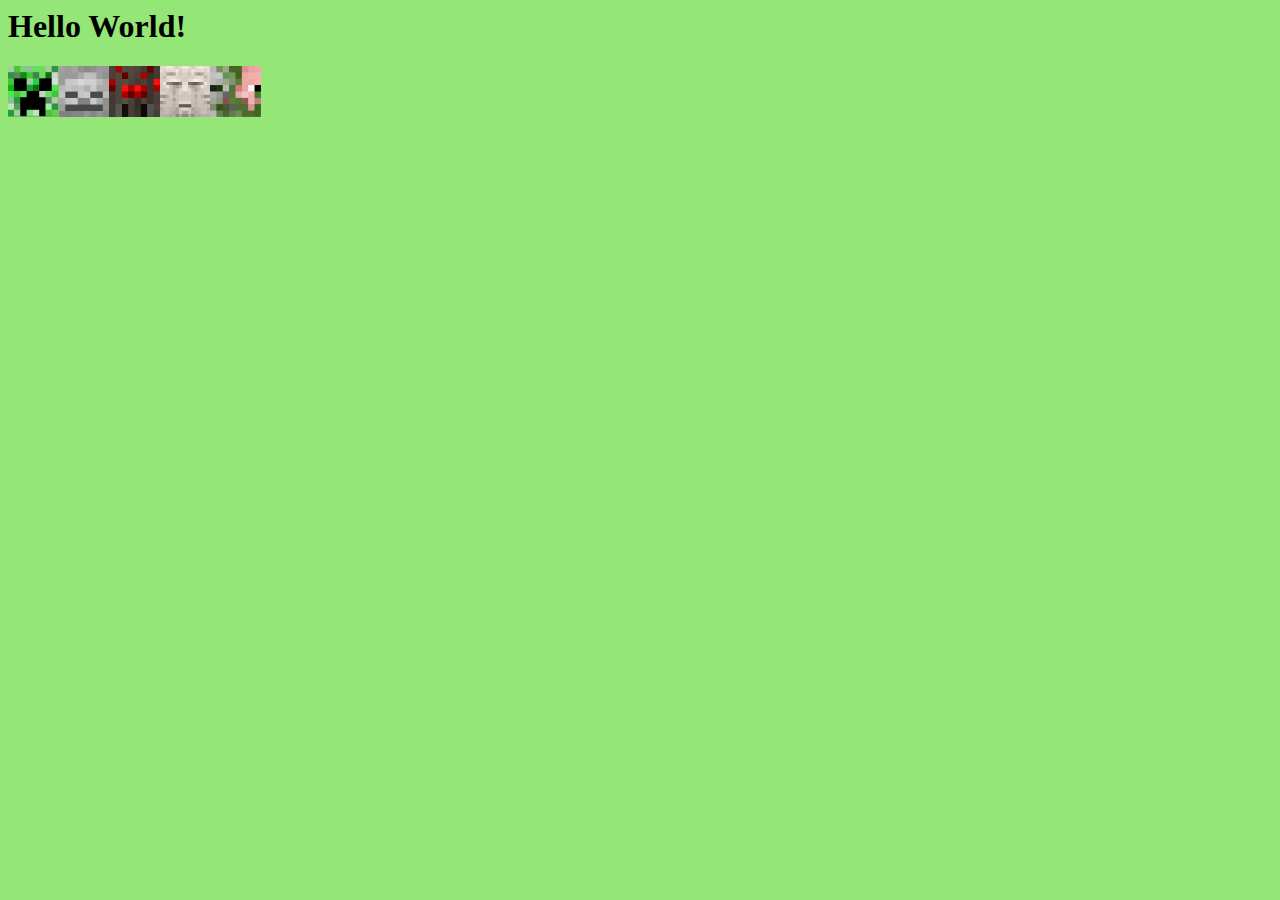
==== index.html @ 44348192 "linked" ====
<html>
<head>
<title>Rainbows</title>
<link rel="stylesheet" href="styles.css">
</head>
<body bgcolor=#94E677>
  <h1>Hello World!</h1>
 <div class="small-image">
   <img src="creeper.png" class="small-image"/>
   <img src="skeleton.jpg" class="small-image"/>
   <img src="spider.png" class="small-image"/>
   <img src="ghast.jpg" class="small-image"/>
   <img src="pigman.png" class="small-image"/>
 </div>
<body/>
<html/>
---- styles.css ----
.small-image {
  width:20%;
  float:left;
}
.screenshots {
  width:85%;
  padding-bottom: 50px;
}
.screenshot-section {
  text-align: center;
}
.ss-title {
  font-size: 80px;
  text-align: center;
  padding-top: 50px;
  clear: both;
}

li {
  display: inline;
  margin-left: 100px;
  margin-right: 100px;
}
ul {
  text-align: center;
}
.page-title {
  font-size: 92px;
  text-align: center;
}
a {
  color: #1d4f1b;
  text-decoration: none;
  font-size: 22px;
  border: solid 2px #1d4f1b;
  padding: 0 10px;
}
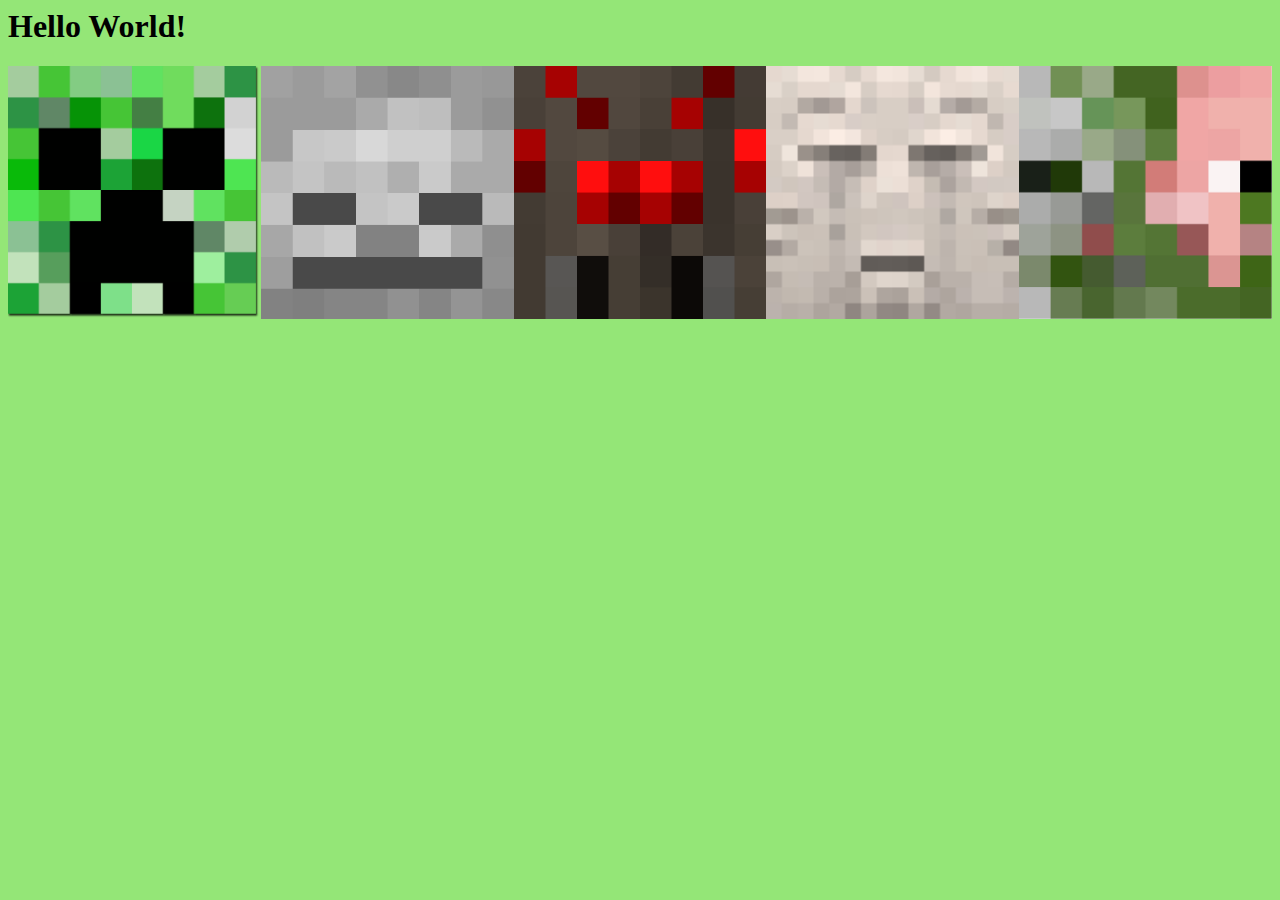
==== commit 81071cec: "Removed "small class" from the image wrapper div" ====
--- a/index.html
+++ b/index.html
@@ -5,7 +5,7 @@
 </head>
 <body bgcolor=#94E677>
   <h1>Hello World!</h1>
- <div class="small-image">
+ <div>
    <img src="creeper.png" class="small-image"/>
    <img src="skeleton.jpg" class="small-image"/>
    <img src="spider.png" class="small-image"/>
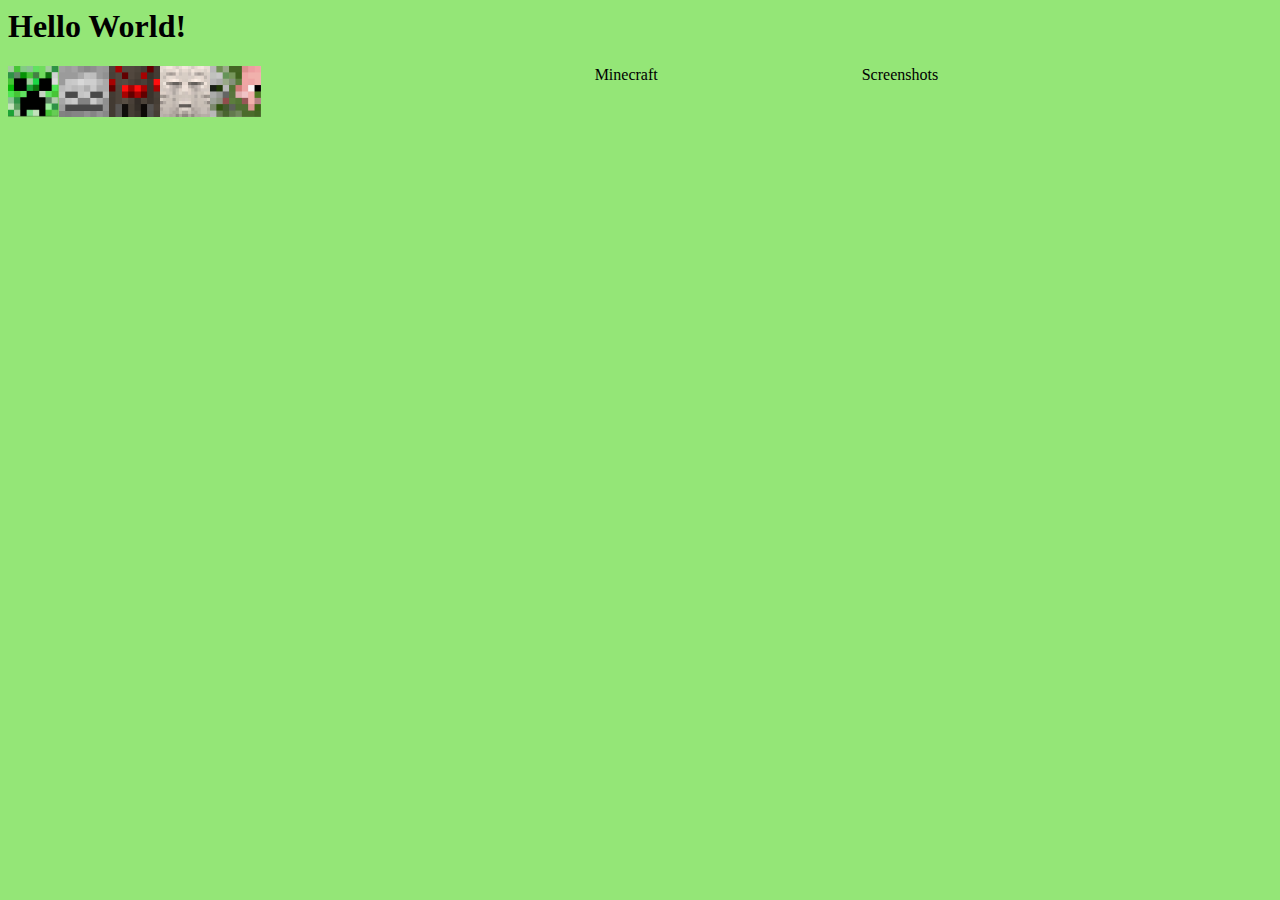
==== commit eb2ce128: "list added" ====
--- a/index.html
+++ b/index.html
@@ -5,12 +5,16 @@
 </head>
 <body bgcolor=#94E677>
   <h1>Hello World!</h1>
- <div>
+ <div class="small-image">
    <img src="creeper.png" class="small-image"/>
    <img src="skeleton.jpg" class="small-image"/>
    <img src="spider.png" class="small-image"/>
    <img src="ghast.jpg" class="small-image"/>
    <img src="pigman.png" class="small-image"/>
  </div>
+<ul>
+  <li> Minecraft</li>
+  <li> Screenshots</li>
+</ul>
 <body/>
 <html/>
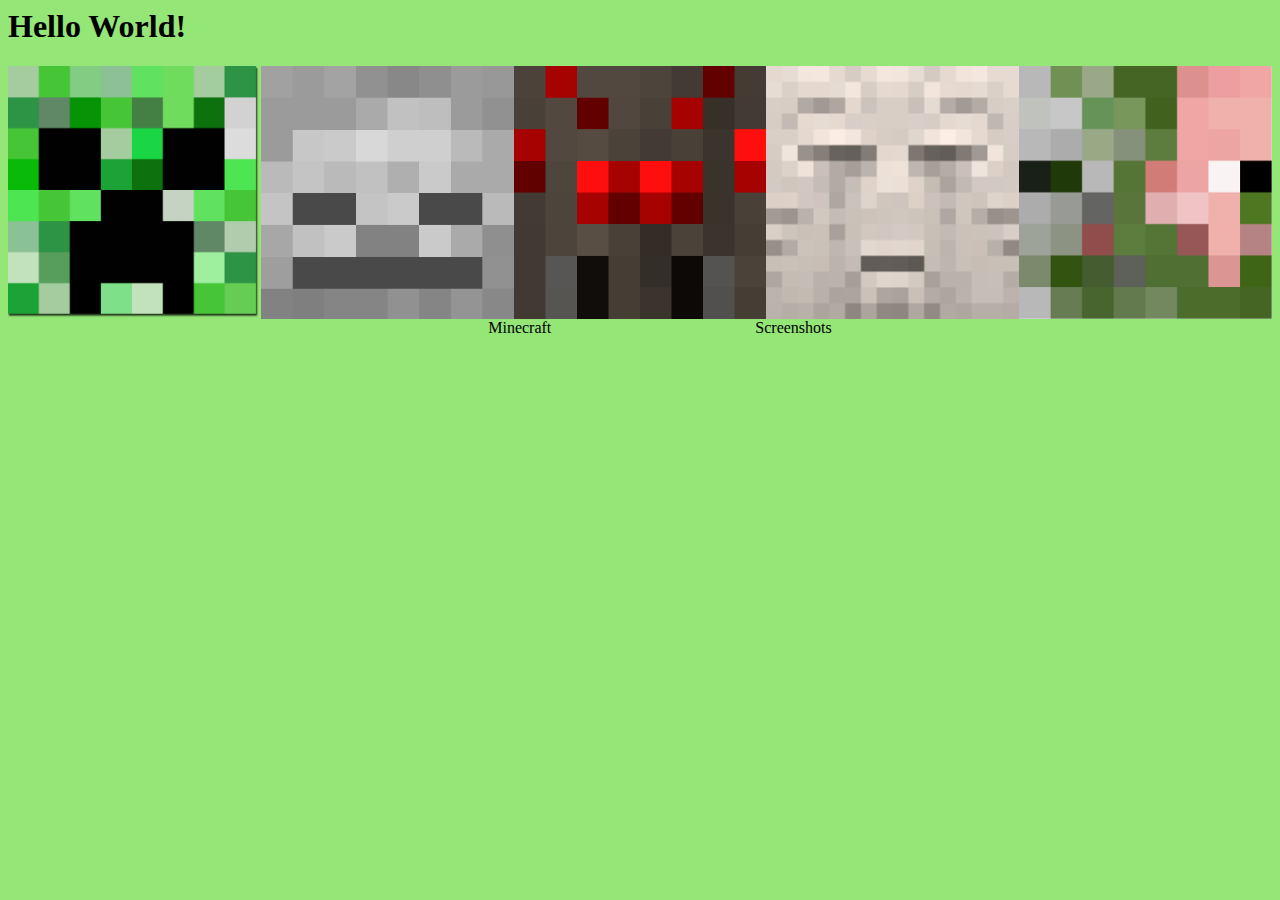
==== commit b31a6672: "Merge pull request #3 from J3RN/master" ====
--- a/index.html
+++ b/index.html
@@ -5,7 +5,7 @@
 </head>
 <body bgcolor=#94E677>
   <h1>Hello World!</h1>
- <div class="small-image">
+ <div>
    <img src="creeper.png" class="small-image"/>
    <img src="skeleton.jpg" class="small-image"/>
    <img src="spider.png" class="small-image"/>
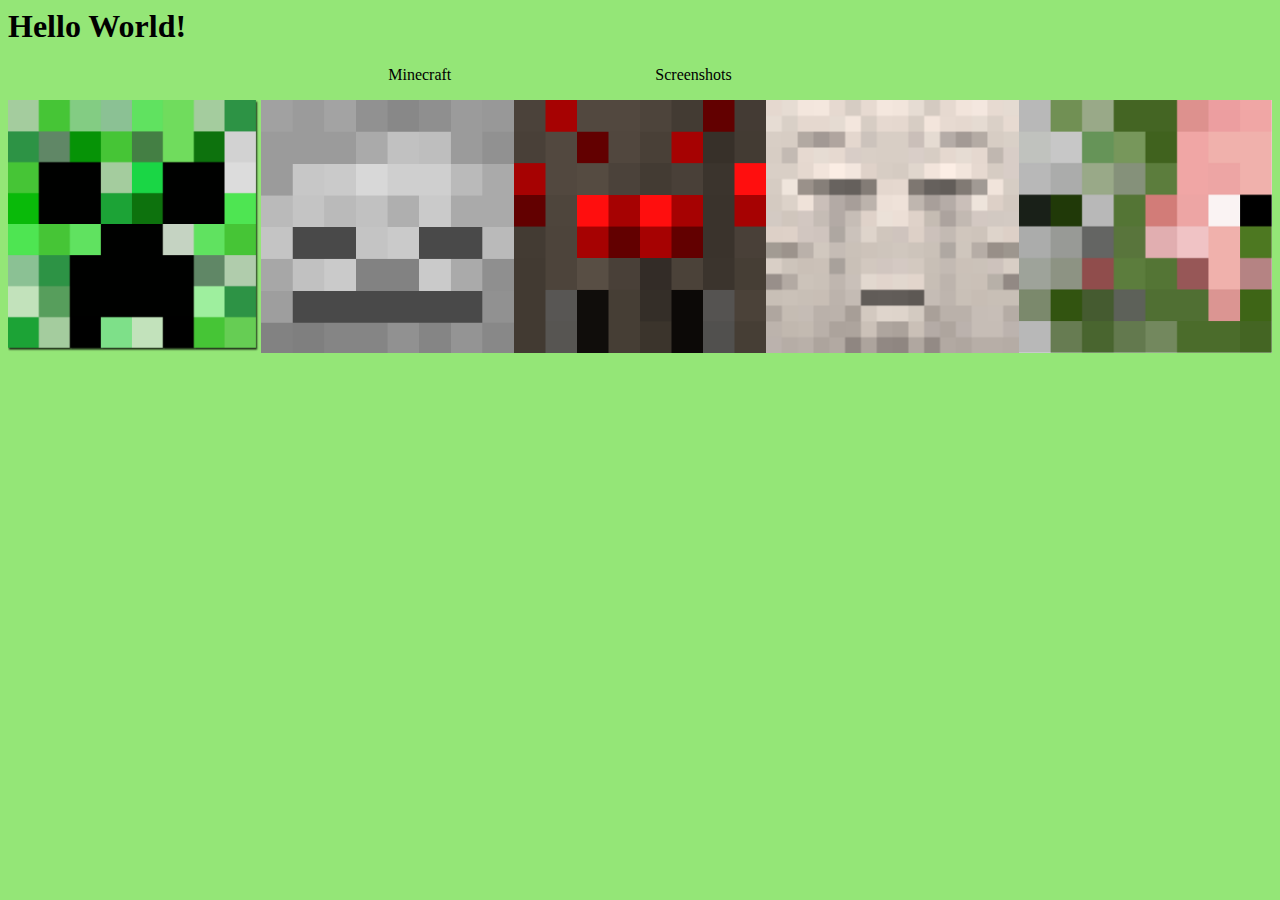
==== commit f268fdbe: "fixed list" ====
--- a/index.html
+++ b/index.html
@@ -4,7 +4,11 @@
 <link rel="stylesheet" href="styles.css">
 </head>
 <body bgcolor=#94E677>
-  <h1>Hello World!</h1>
+  <h1>Hello World!</h1> 
+ <ul>
+   <li> Minecraft</li>
+   <li> Screenshots<li>
+ </ul>
  <div>
    <img src="creeper.png" class="small-image"/>
    <img src="skeleton.jpg" class="small-image"/>
@@ -12,9 +16,5 @@
    <img src="ghast.jpg" class="small-image"/>
    <img src="pigman.png" class="small-image"/>
  </div>
-<ul>
-  <li> Minecraft</li>
-  <li> Screenshots</li>
-</ul>
 <body/>
 <html/>
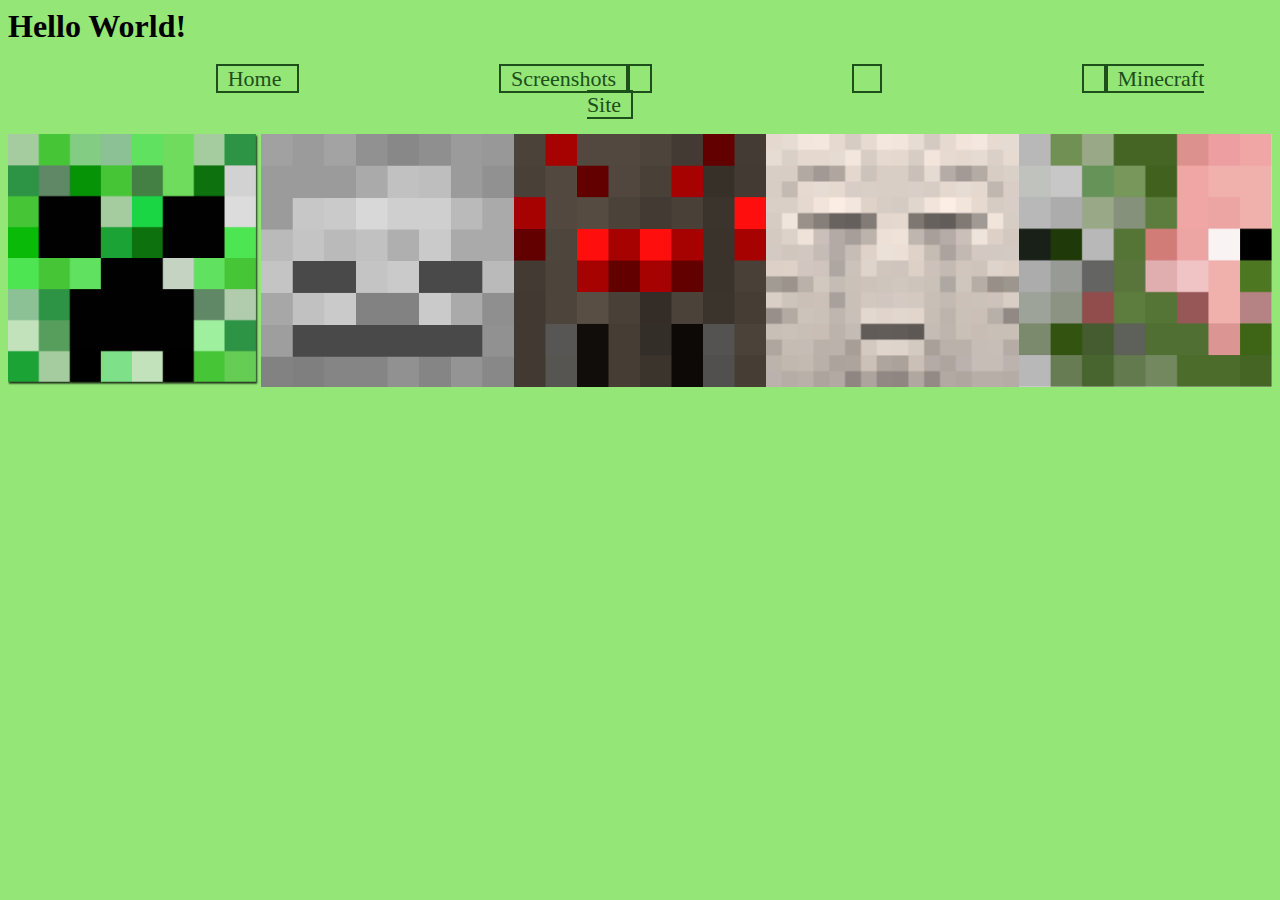
==== commit 167c7f84: "hyperlinks" ====
--- a/index.html
+++ b/index.html
@@ -6,8 +6,9 @@
 <body bgcolor=#94E677>
   <h1>Hello World!</h1> 
  <ul>
-   <li> Minecraft</li>
-   <li> Screenshots<li>
+   <li> <a href="/index.html"> Home </a></li>
+   <li> <a href="/screenshots.html"> Screenshots<a/><li>
+   <li> <a href="http://minecraft.net"> Minecraft Site </a></li>
  </ul>
  <div>
    <img src="creeper.png" class="small-image"/>
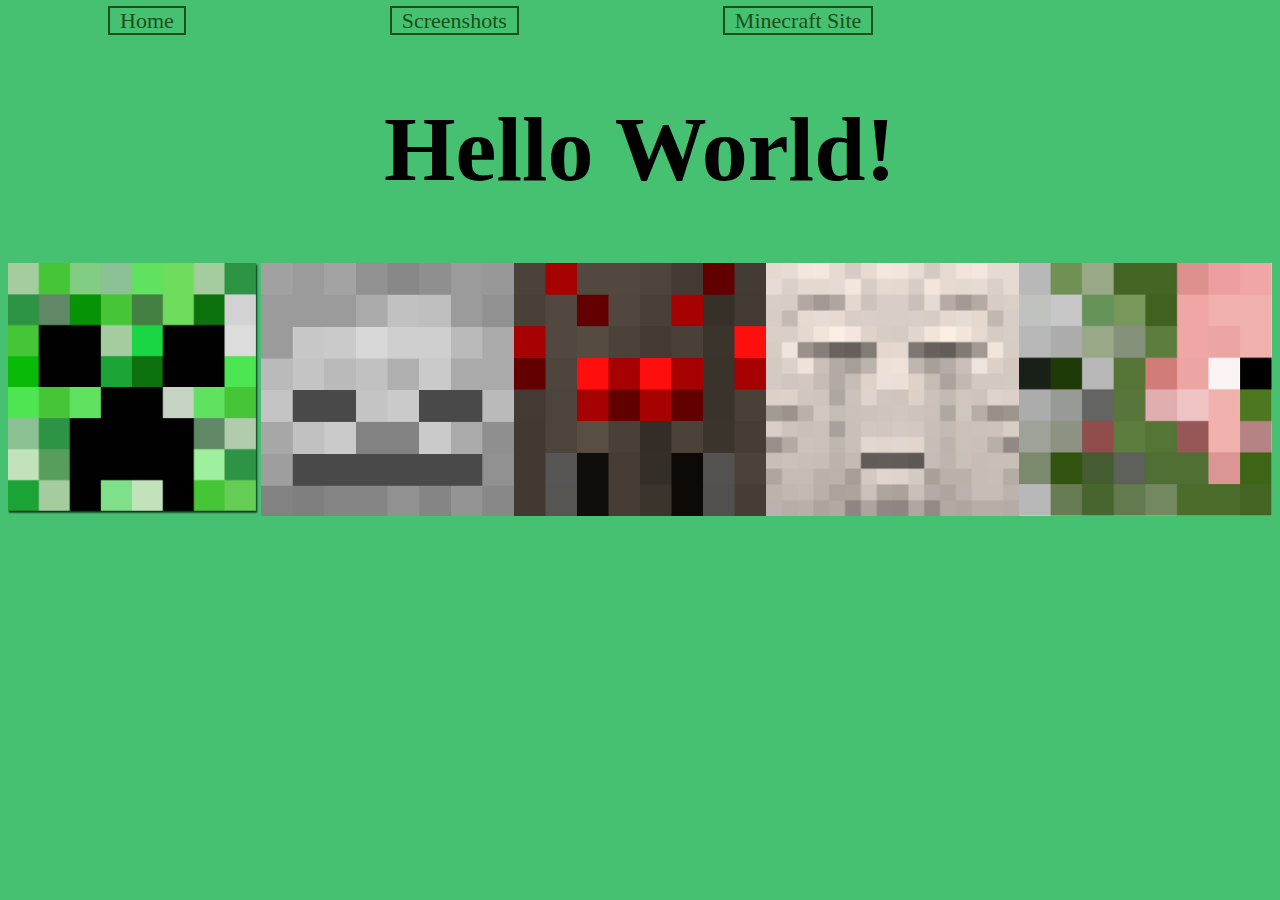
==== commit bc713126: "fixed some stuff" ====
--- a/index.html
+++ b/index.html
@@ -3,13 +3,13 @@
 <title>Rainbows</title>
 <link rel="stylesheet" href="styles.css">
 </head>
-<body bgcolor=#94E677>
-  <h1>Hello World!</h1> 
+<body style="background-color:#45C171;"/
  <ul>
-   <li> <a href="/index.html"> Home </a></li>
-   <li> <a href="/screenshots.html"> Screenshots<a/><li>
-   <li> <a href="http://minecraft.net"> Minecraft Site </a></li>
- </ul>
+   <li> <a href="/index.html"> Home</a> </li>
+   <li> <a href="/screenshots.html"> Screenshots</a> </li>
+   <li> <a href="http://minecraft.net"> Minecraft Site </a> </li>
+ </ul> 
+ <h1 class="page-title">Hello World!</h1>
  <div>
    <img src="creeper.png" class="small-image"/>
    <img src="skeleton.jpg" class="small-image"/>
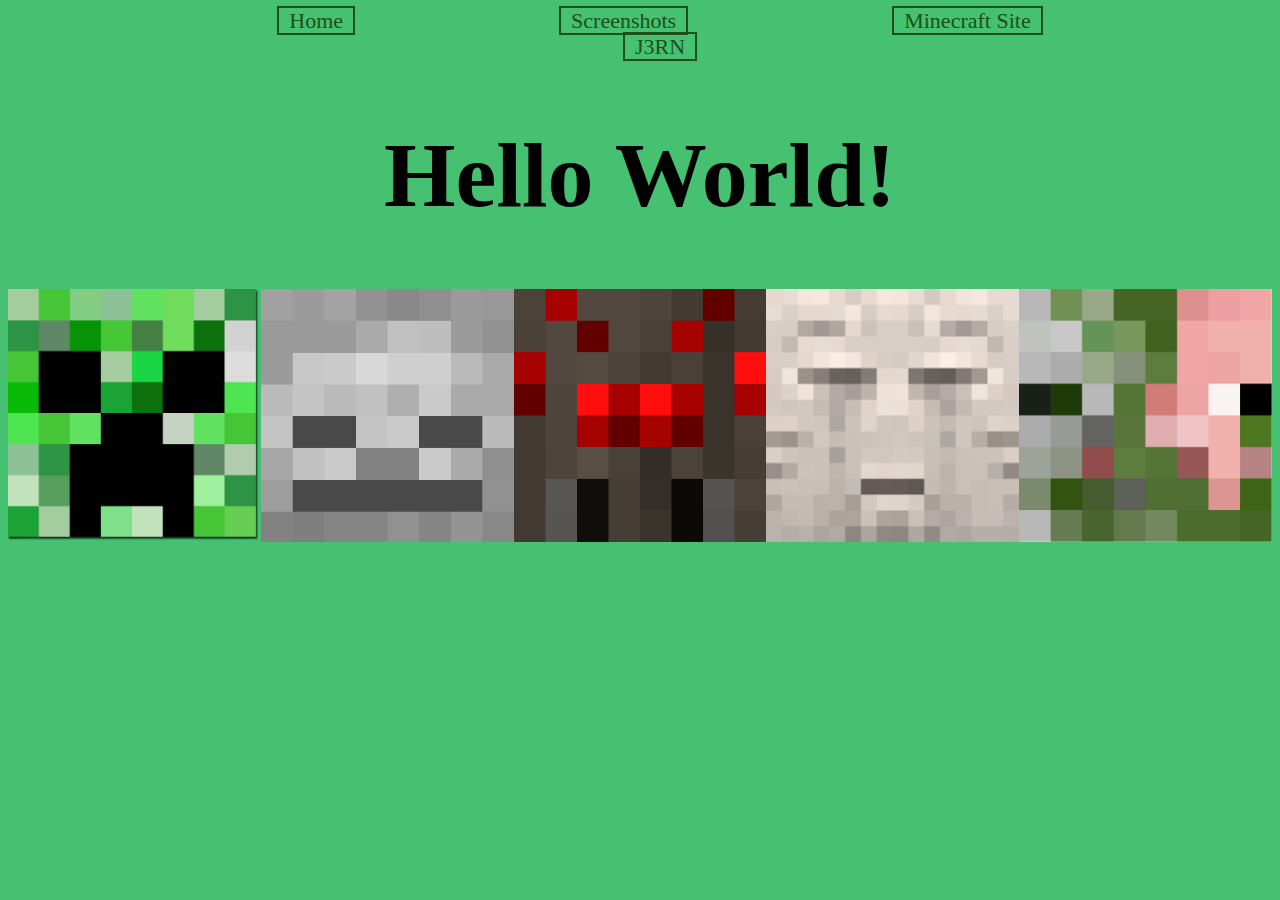
==== commit 854eeda4: "J3rn link added and gradient" ====
--- a/index.html
+++ b/index.html
@@ -3,11 +3,12 @@
 <title>Rainbows</title>
 <link rel="stylesheet" href="styles.css">
 </head>
-<body style="background-color:#45C171;"/
+<body style="background-color:#45C171;">
  <ul>
    <li> <a href="/index.html"> Home</a> </li>
    <li> <a href="/screenshots.html"> Screenshots</a> </li>
    <li> <a href="http://minecraft.net"> Minecraft Site </a> </li>
+   <li> <a href="http://j3rn.com"> J3RN </a> </li>
  </ul> 
  <h1 class="page-title">Hello World!</h1>
  <div>
@@ -17,5 +18,5 @@
    <img src="ghast.jpg" class="small-image"/>
    <img src="pigman.png" class="small-image"/>
  </div>
-<body/>
-<html/>
+</body>
+</html>
